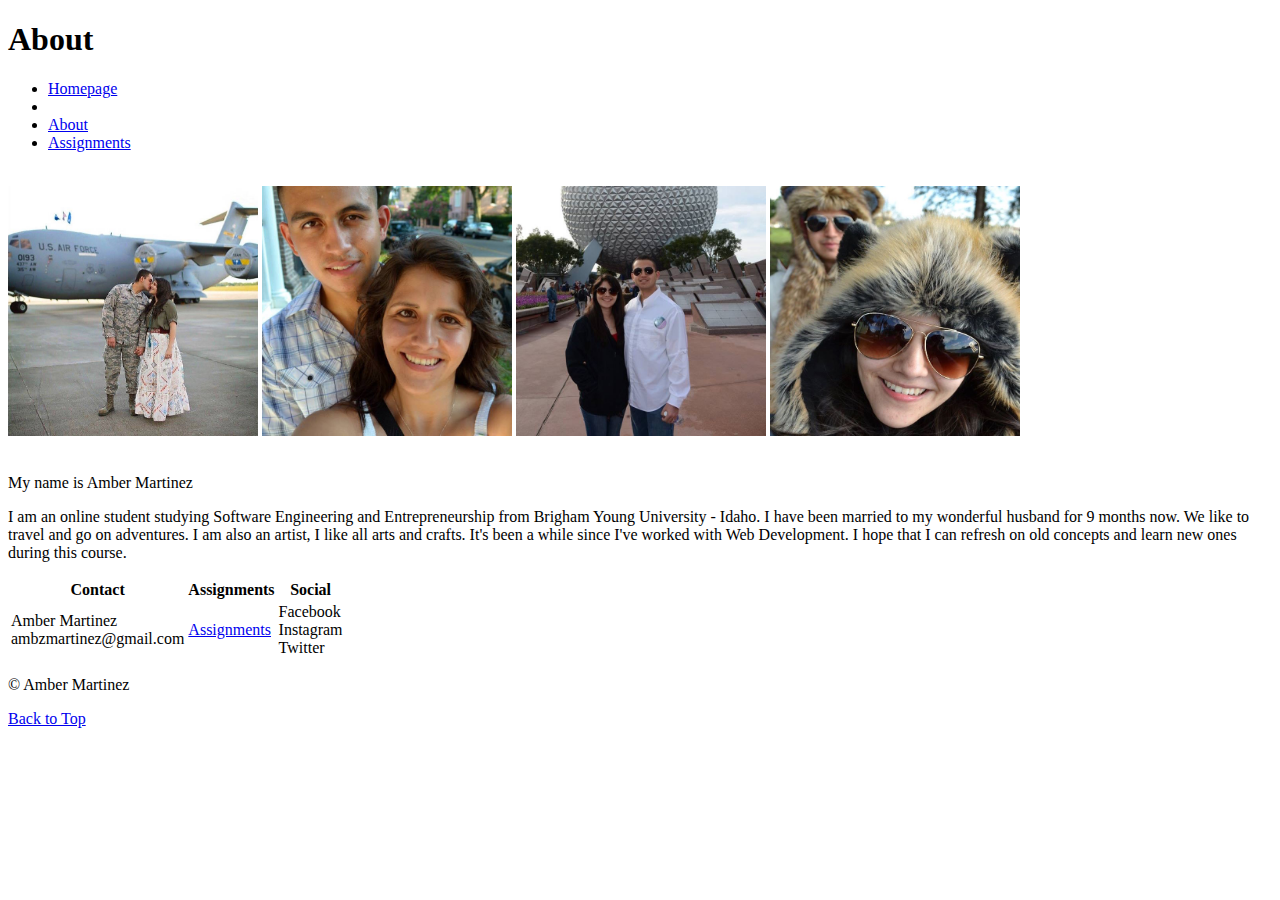
==== about.html @ a19f3773 "Update about.html" ====
<!DOCTYPE html>

<html>
    <head>       
       <title> About </title>  
       <link rel="stylesheet" type="text/css" href="style.css" />
    </head>
        <body>
            <header>
                <h1> About </h1>  
            </header>
            <nav>  
                <ul> 
                    <li><a href = "index.html">Homepage</a><li> 
                    <li><a class="active" href = "about.html">About</a></li> 
                    <li><a href = "assignments.html">Assignments</a></li> 
               </ul>
            </nav>
            <br> 
            <div> 
                   
                <img src="Images/C17.jpg" alt="C17" style="width:250px;height:250px;"> 
                <img src="Images/Downtown.jpg" alt="Bridge" style="width:250px;height:250px;">
                <img src="Images/Disney.jpg" alt="Disney" style="width:250px;height:250px;">
                <img src="Images/FurHat.jpg" alt="FurHat" style="width:250px;height:250px;">
                <br>
                <br>
                <p id="title">My name is Amber Martinez</p>
                <p>I am an online student studying Software
                Engineering and Entrepreneurship from Brigham Young University - Idaho.
                I have been married to my wonderful husband for 9 months now.
                We like to travel and go on adventures. I am also an artist, I like all arts 
                and crafts. It's been a while since I've worked with Web Development. I hope 
                that I can refresh on old concepts and learn new ones during this course.</p>
            </div>
            
            <footer>      
                <div id="footer">
                    <table>
                        <tr>
                            <th>Contact</th>                  
                            <th>Assignments</th>
                            <th>Social</th>
                        </tr>
                        <tr>
                            <td>Amber Martinez <br> ambzmartinez@gmail.com</td>                   
                            <td><a href = "assignments.html">Assignments</a></td>
                            <td>Facebook <br> Instagram <br> Twitter </td>
                        </tr>
                    </table>
                    <p id="copyright">&copy; Amber Martinez</p>
                    <p id="back-top"><a href="#">Back to Top</a></p>
                </div>
            </footer>
        </body>
</html>
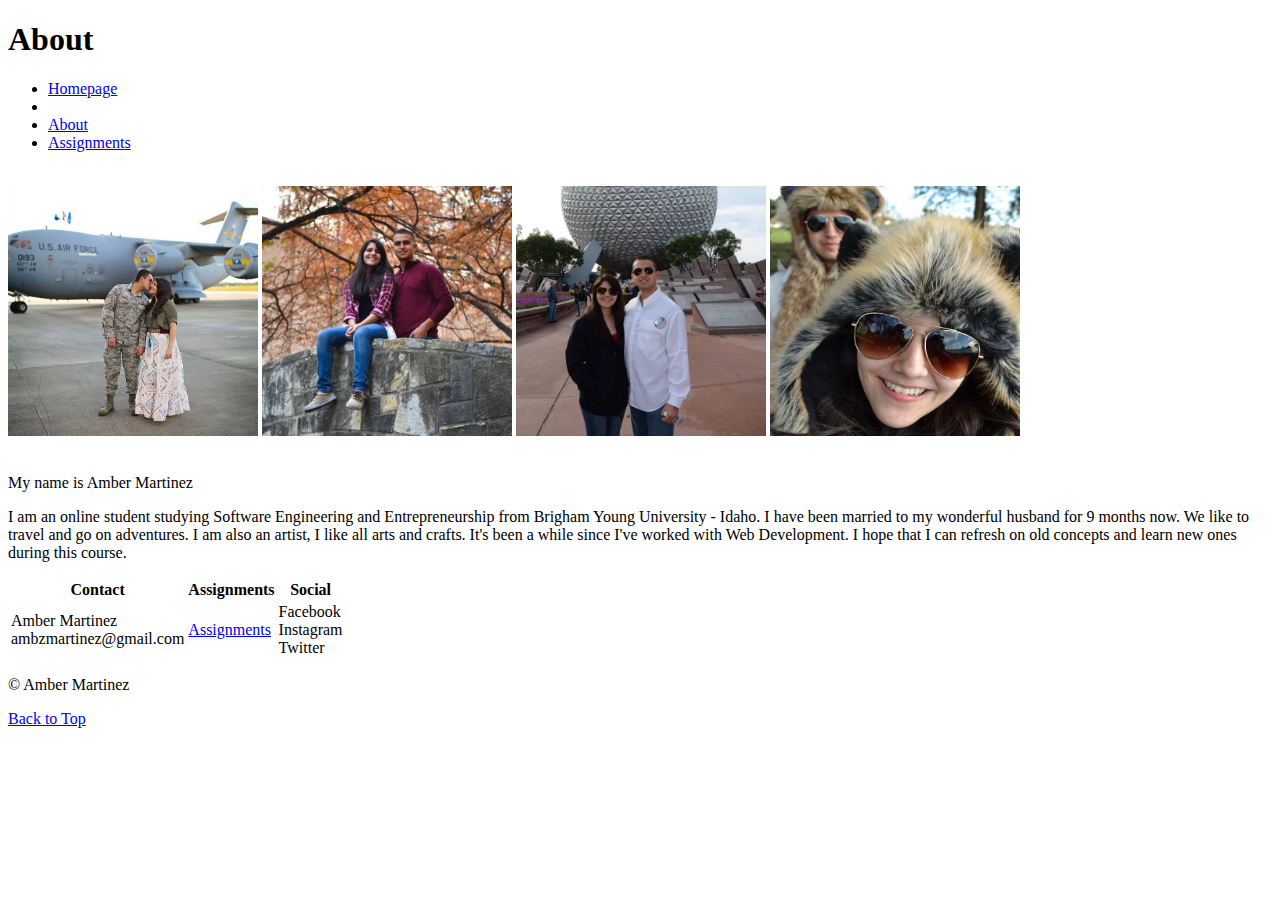
==== commit 38591cd2: "Update about.html" ====
--- a/about.html
+++ b/about.html
@@ -20,7 +20,7 @@
             <div> 
                    
                 <img src="Images/C17.jpg" alt="C17" style="width:250px;height:250px;"> 
-                <img src="Images/Downtown.jpg" alt="Bridge" style="width:250px;height:250px;">
+                <img src="Images/Bridge.jpg" alt="Bridge" style="width:250px;height:250px;">
                 <img src="Images/Disney.jpg" alt="Disney" style="width:250px;height:250px;">
                 <img src="Images/FurHat.jpg" alt="FurHat" style="width:250px;height:250px;">
                 <br>
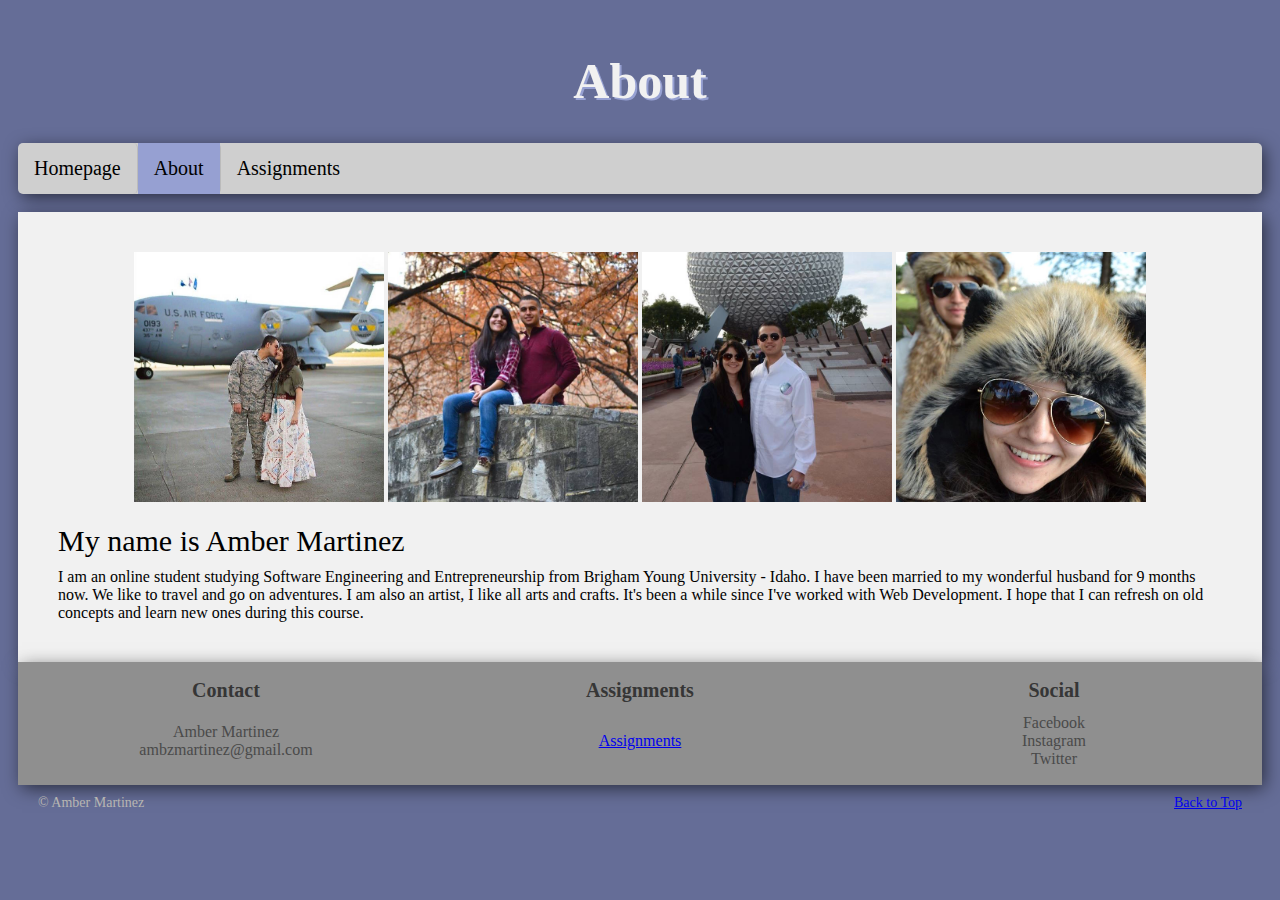
==== commit 1963ee49: "Update about.html" ====
--- a/about.html
+++ b/about.html
@@ -11,7 +11,7 @@
             </header>
             <nav>  
                 <ul> 
-                    <li><a href = "index.html">Homepage</a><li> 
+                    <li><a href = "index.html">Homepage</a></li> 
                     <li><a class="active" href = "about.html">About</a></li> 
                     <li><a href = "assignments.html">Assignments</a></li> 
                </ul>
--- a/style.css
+++ b/style.css
@@ -0,0 +1,102 @@
+body {
+background-color: #656d97;
+padding: 10px; text-align: center;
+}
+
+header {
+/*background: #e0e3f3;*/
+color: #f1f1f1;
+text-align: center; font-size: 25px;
+text-shadow: 2px 2px #96a0d2;
+}
+
+blockquote {
+font-family: "Times New Roman";
+color: black; font-size: 20px;
+}
+
+p {
+    margin: 0px; 
+   text-align: left; 
+}
+
+#title {
+    text-align: left;
+    font-size: 30px;
+    margin: 0; padding: 0 0 10px;
+    
+}
+
+div {
+margin: 0; padding: 40px; background: #f1f1f1;
+box-shadow: 3px 4px 17px -1px rgba(0,0,0,0.61);
+}
+
+hr {
+border: solid lightgrey;
+}
+
+ul {
+    list-style-type: none; font-size: 20px;
+    margin: 0; padding: 0; overflow: hidden;
+    background-color: #cfcfcf;
+    border-radius: 5px;
+    box-shadow: 3px 4px 17px -1px rgba(0,0,0,0.61);
+}
+
+li {
+    float: left; border-right: 1px solid #bbb; border-radius: 5px;
+}
+
+li:last-child { 
+    border-right: none;
+}
+
+li a {
+    display: block; color: black;
+    text-align: center; padding: 14px 16px;
+    text-decoration: none;  
+}
+
+li a:hover:not(.active) {
+    background-color: #a5a5a5;
+}
+
+.active {
+    background-color: #96a0d2;
+}
+
+
+#footer {
+    background-color: #8f8f8f; padding: 10px 0  ;
+    /*overflow: hidden; margin: 0 0 30px 0;*/
+}
+
+footer p#copyright {
+    font-size: 14px; float: left; margin: 20px; color: #b8b6b2;
+}
+#footer p#back-top {
+    font-size: 14px; float: right; margin: 20px;
+}
+
+#footer a:hover {
+    color: #671111;
+}
+
+
+table {
+    width: 100%;
+    table-layout: fixed;
+    text-align: center;
+}
+
+th, td {
+    border-collapse: separate;
+    border-spacing: 100px 10px;
+    padding: 5px;
+    color: #4a4a4a;
+}
+
+th{
+    font-size: 20px; color: #363636
+}
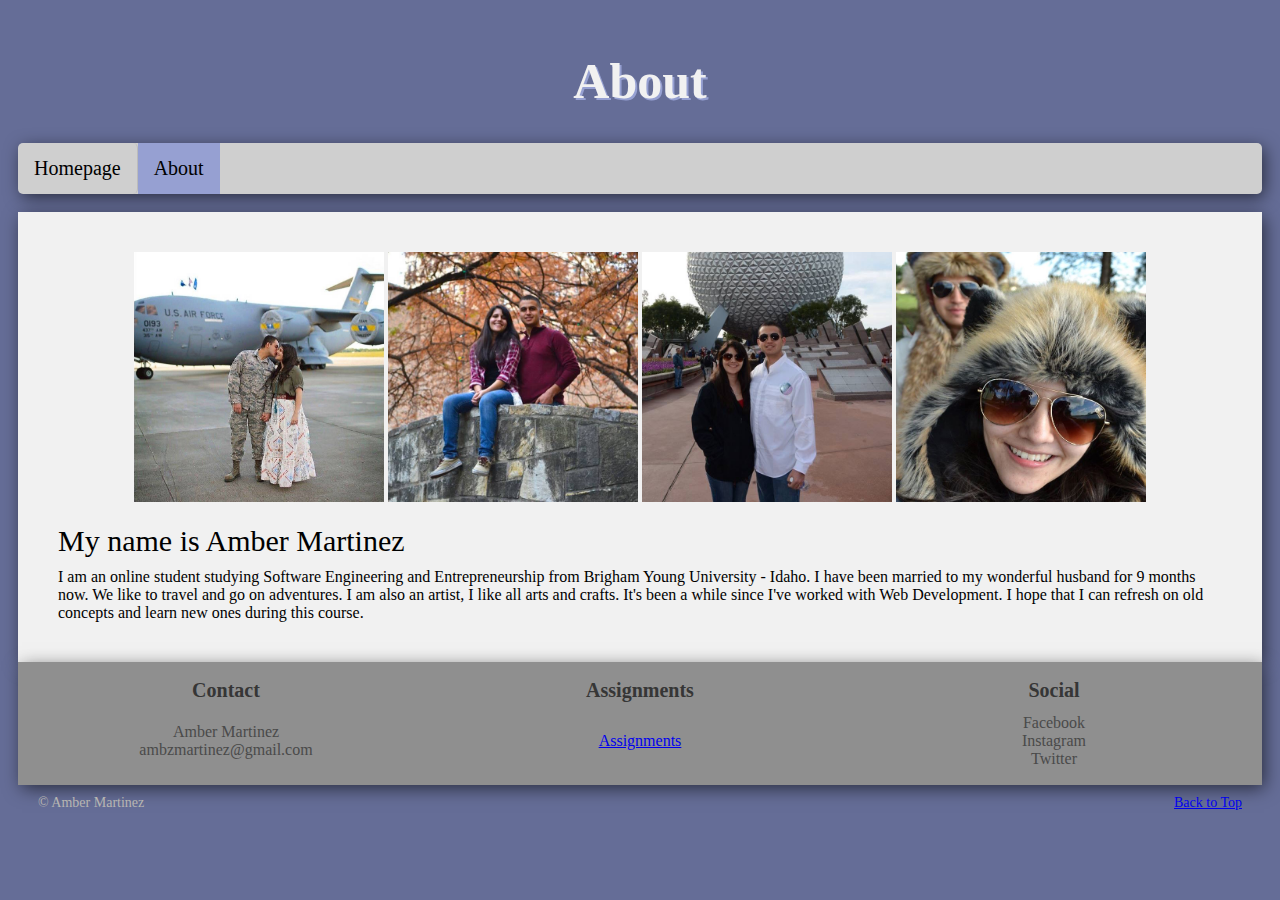
==== commit 3d6e554b: "Update about.html" ====
--- a/about.html
+++ b/about.html
@@ -13,7 +13,6 @@
                 <ul> 
                     <li><a href = "index.html">Homepage</a></li> 
                     <li><a class="active" href = "about.html">About</a></li> 
-                    <li><a href = "assignments.html">Assignments</a></li> 
                </ul>
             </nav>
             <br> 
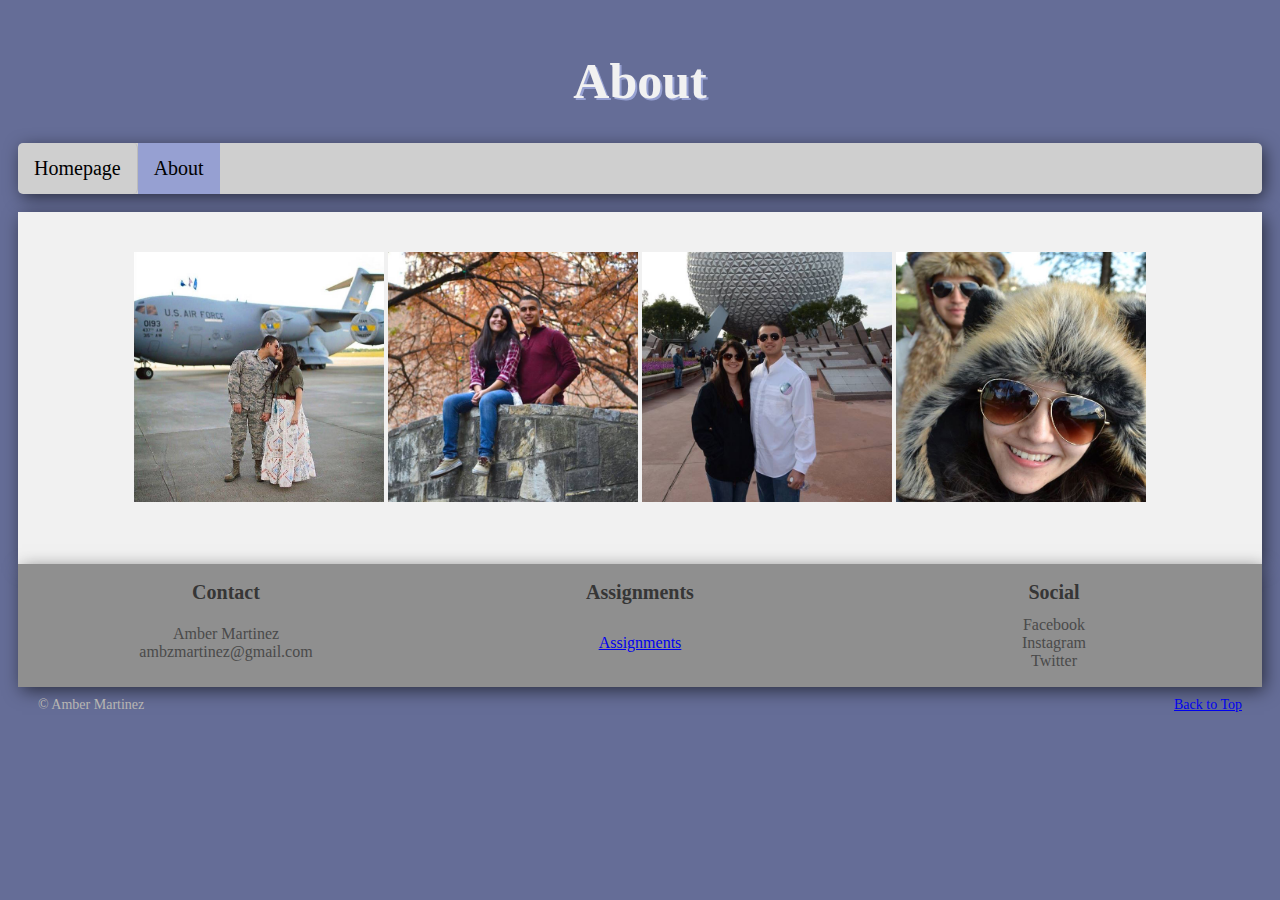
==== commit 6567487a: "Update about.html" ====
--- a/about.html
+++ b/about.html
@@ -24,13 +24,7 @@
                 <img src="Images/FurHat.jpg" alt="FurHat" style="width:250px;height:250px;">
                 <br>
                 <br>
-                <p id="title">My name is Amber Martinez</p>
-                <p>I am an online student studying Software
-                Engineering and Entrepreneurship from Brigham Young University - Idaho.
-                I have been married to my wonderful husband for 9 months now.
-                We like to travel and go on adventures. I am also an artist, I like all arts 
-                and crafts. It's been a while since I've worked with Web Development. I hope 
-                that I can refresh on old concepts and learn new ones during this course.</p>
+            
             </div>
             
             <footer>      
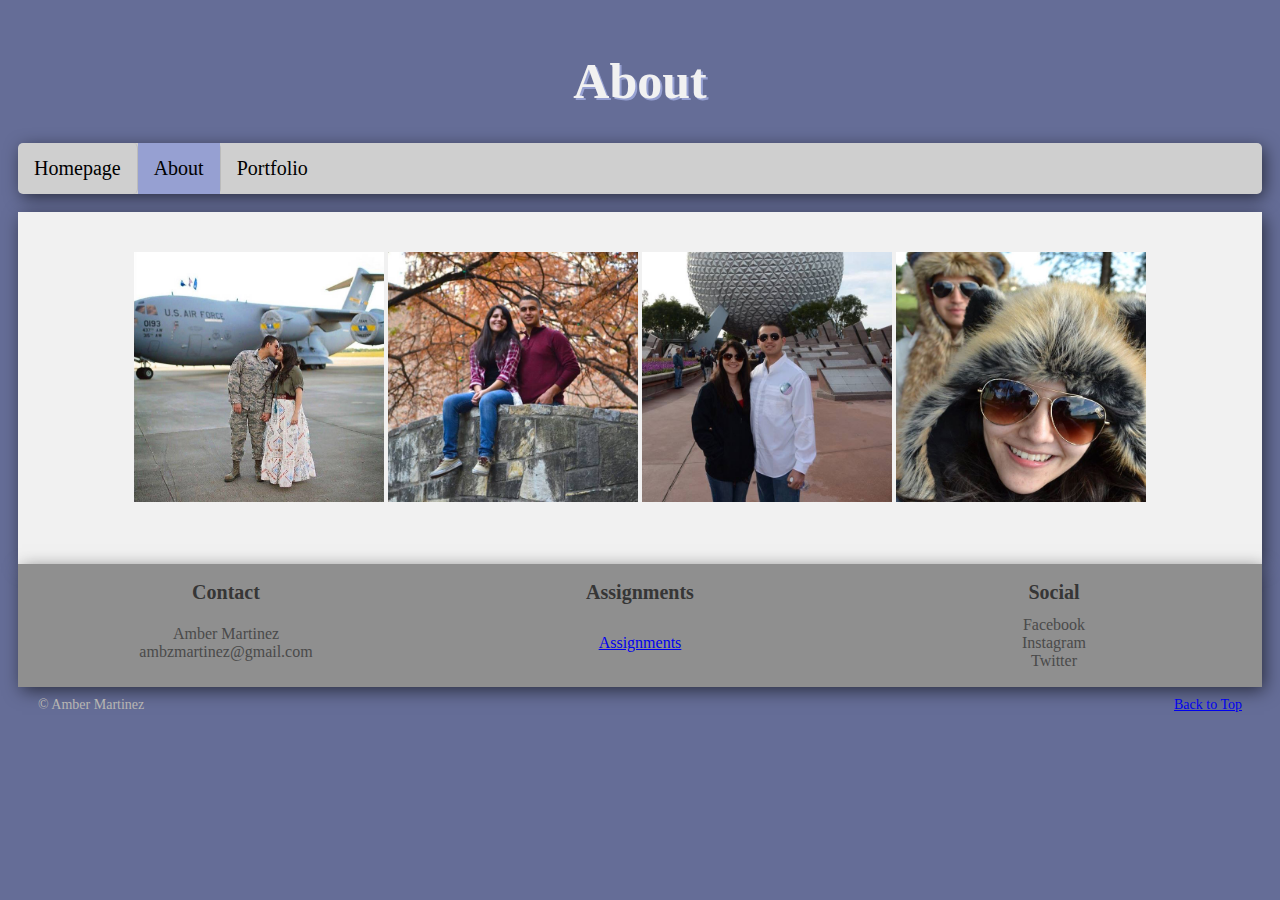
==== commit 3fc7b010: "Update about.html" ====
--- a/about.html
+++ b/about.html
@@ -13,6 +13,7 @@
                 <ul> 
                     <li><a href = "index.html">Homepage</a></li> 
                     <li><a class="active" href = "about.html">About</a></li> 
+                    <li><a href = "portfolio.html">Portfolio</a></li>
                </ul>
             </nav>
             <br> 
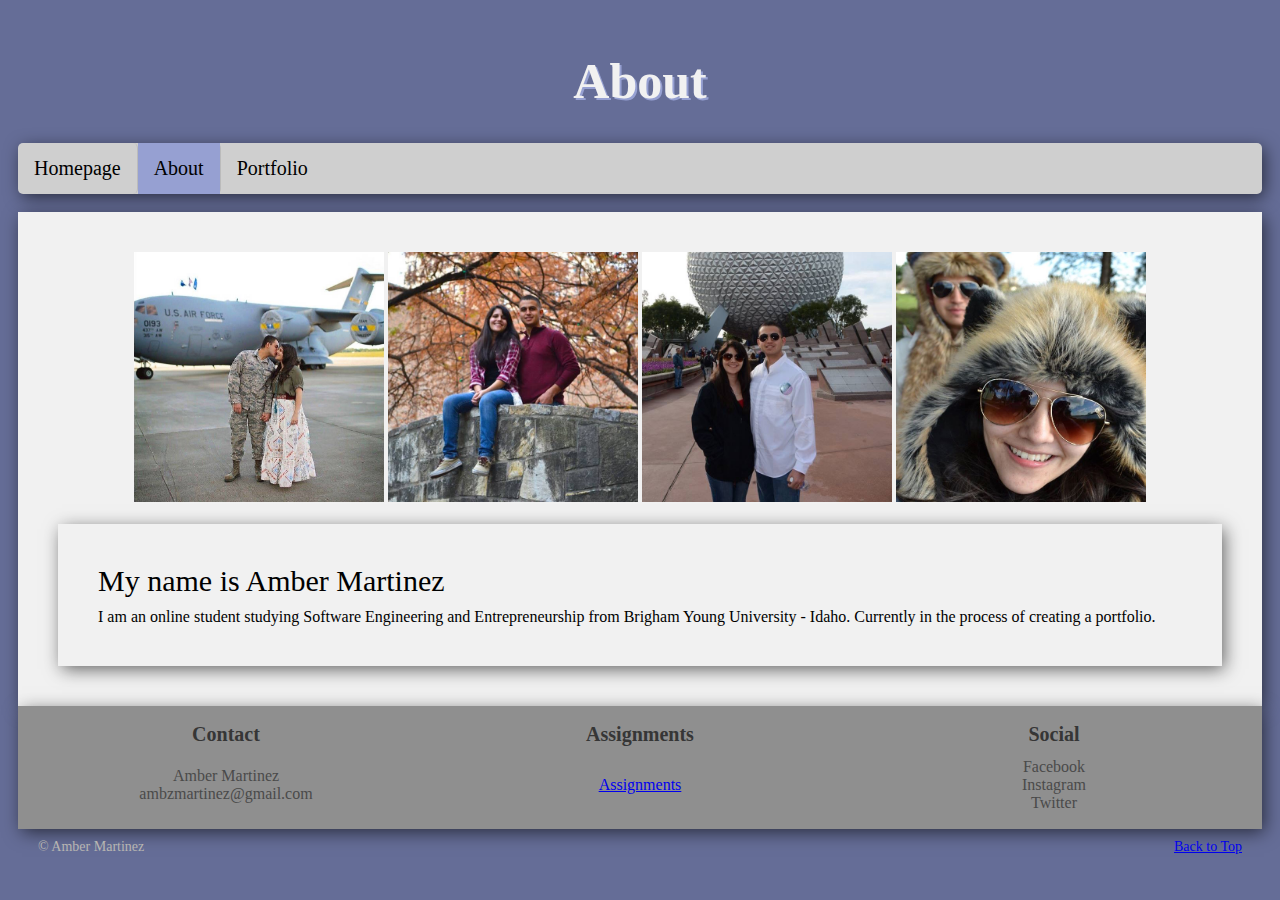
==== commit 1098ad3b: "Update about.html" ====
--- a/about.html
+++ b/about.html
@@ -25,7 +25,13 @@
                 <img src="Images/FurHat.jpg" alt="FurHat" style="width:250px;height:250px;">
                 <br>
                 <br>
-            
+           
+                <div>
+                <p id="title">My name is Amber Martinez</p>
+                <p>I am an online student studying Software
+                Engineering and Entrepreneurship from Brigham Young University - Idaho.
+               Currently in the process of creating a portfolio.</p>
+                </div>
             </div>
             
             <footer>      
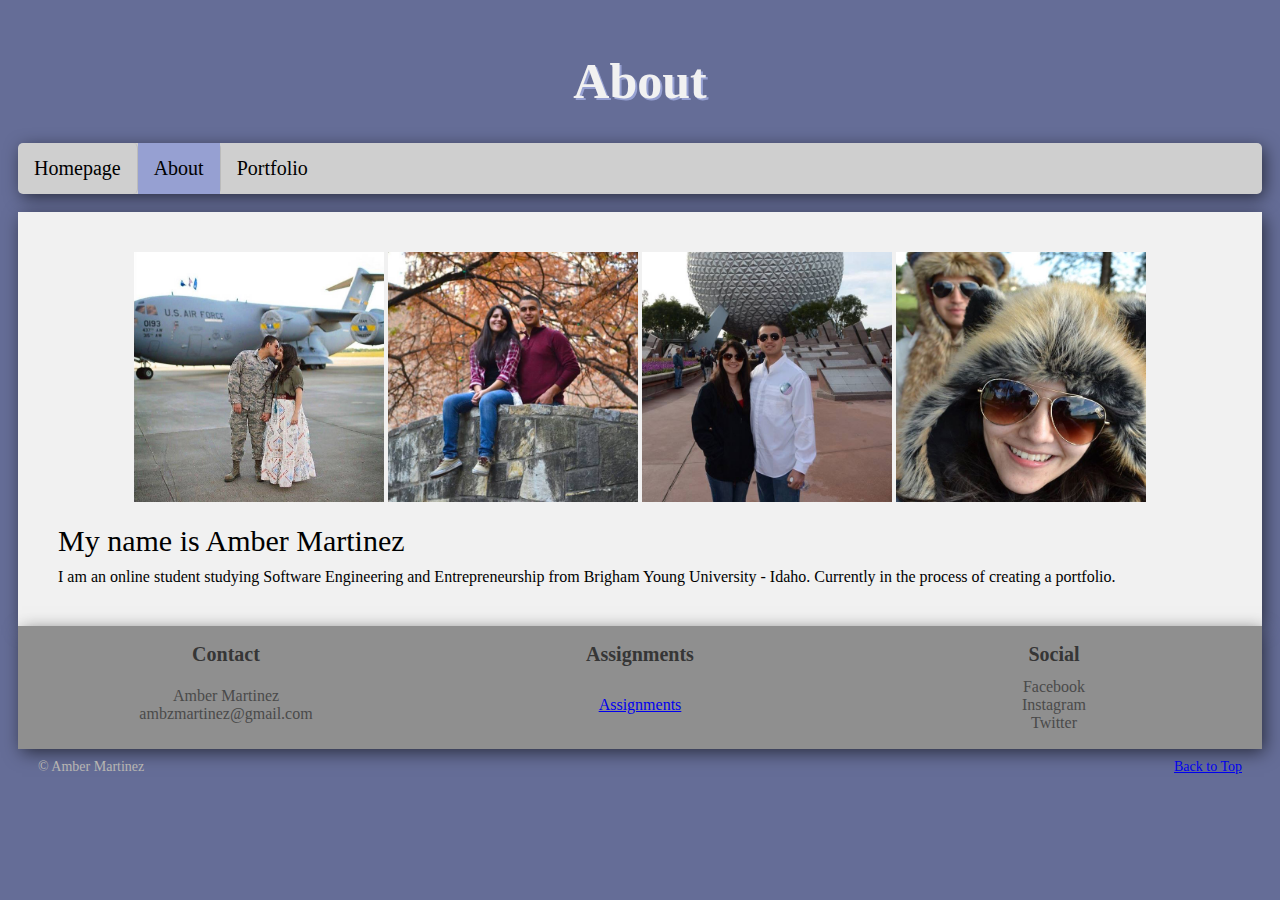
==== commit 18d2bb4b: "Update about.html" ====
--- a/about.html
+++ b/about.html
@@ -26,12 +26,12 @@
                 <br>
                 <br>
            
-                <div>
+          
                 <p id="title">My name is Amber Martinez</p>
                 <p>I am an online student studying Software
                 Engineering and Entrepreneurship from Brigham Young University - Idaho.
                Currently in the process of creating a portfolio.</p>
-                </div>
+              
             </div>
             
             <footer>      
